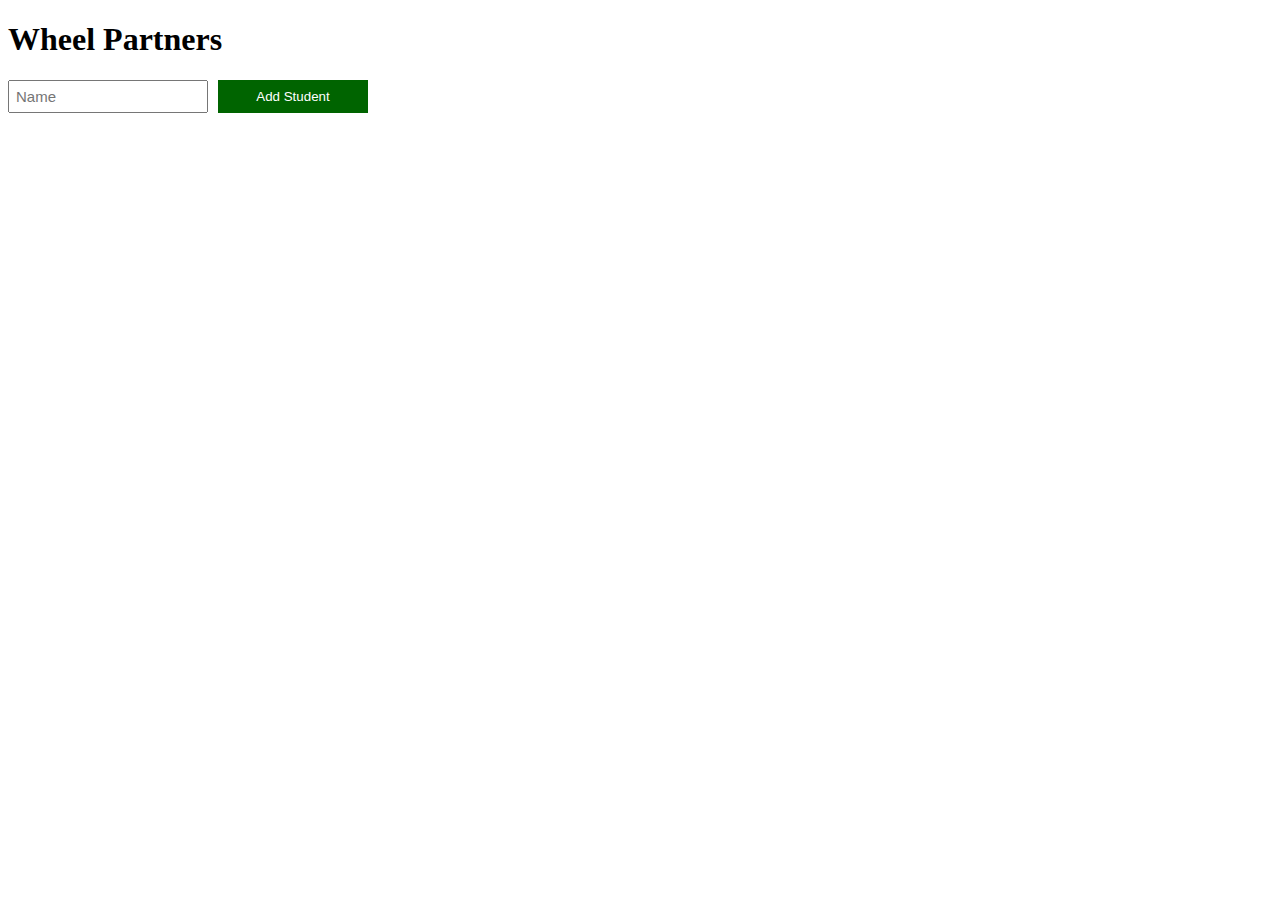
==== ui/index.html @ 926783c5 "Introduce a gui" ====
<!DOCTYPE html>
<html lang="en">
  <head>
    <title>Wheel Partners</title>
    <link rel="stylesheet" href="style.css" />
    <script defer src="index.js"></script>
  </head>
  <body>
    <h1>Wheel Partners</h1>
    </div>
    <div class="new-student">
      <input id="new-student-name" placeholder="Name" />
      <button id="js-add-student-button">Add Student</button>
    </div>
    <div id="js-student-list"></div>
  </body>
</html>
---- ui/style.css ----
.new-student {
  display: grid;
  grid-template-columns: 200px 150px 100px;
  align-items: center;
  column-gap: 10px;
  row-gap: 10px;
}
.new-student {
  margin-bottom: 10px;
}
.new-student * {
  height: 100%;
  box-sizing: border-box;
}
.new-student input {
  padding: 6px;
  font-size: 15px;
}

.new-student button {
  background-color: darkgreen;
  color: white;
  border: none;
  cursor: pointer;
}

#js-student-list button {
  padding: 10px 0px;
  font-size: 15px;
  cursor: pointer;
}

table {
  width: 100%;
  margin: 0;
  padding: 0;
}

tr {
  display: grid;
  grid-template-columns: 1fr 1fr;
  align-items: baseline;
}

td h3 {
  text-align: center;
}

.delete-student {
  background-color: darkred;
  width: 100%;
  color: wheat;
  border: none;
}
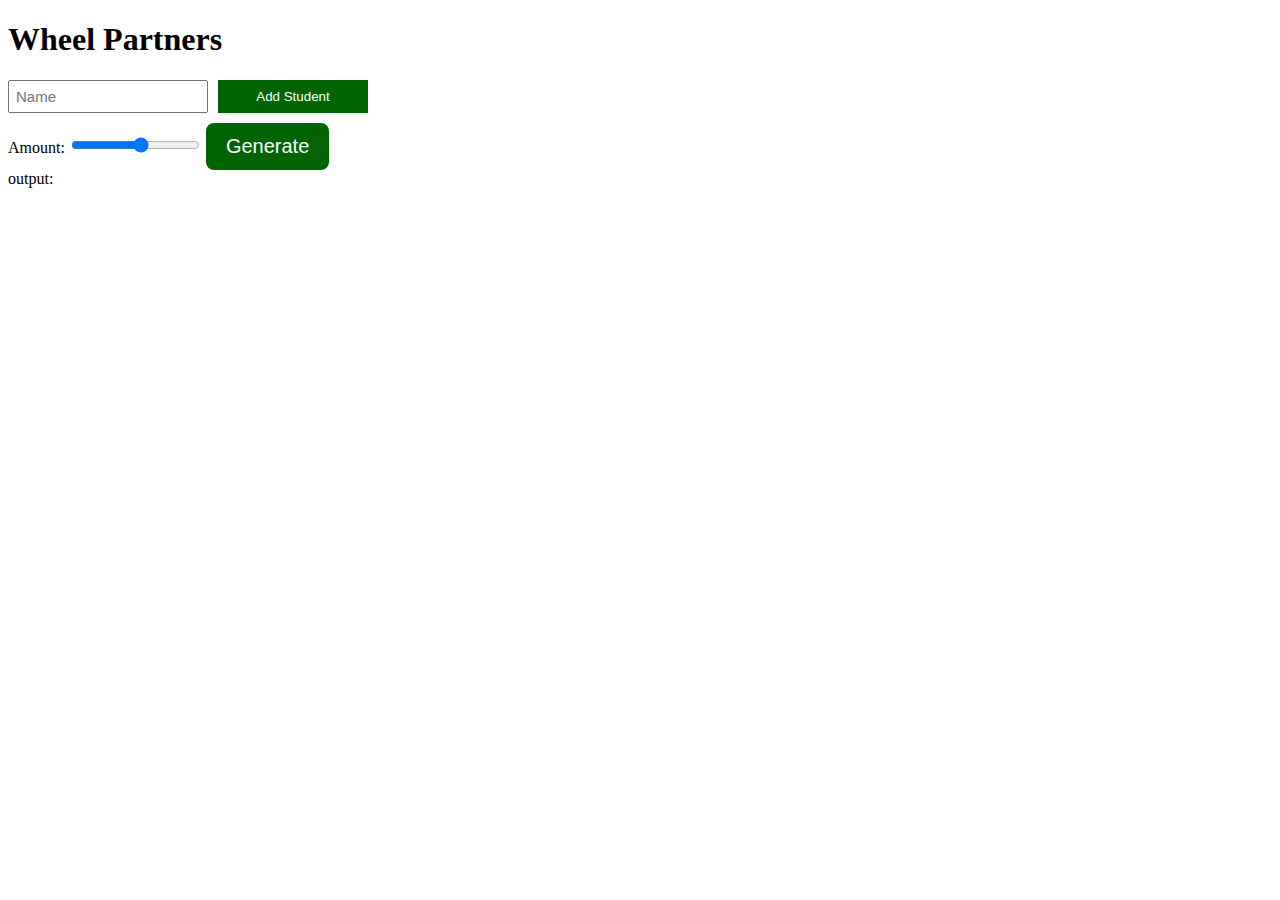
==== commit 12af2e63: "Add generation functionality" ====
--- a/ui/index.html
+++ b/ui/index.html
@@ -3,7 +3,7 @@
   <head>
     <title>Wheel Partners</title>
     <link rel="stylesheet" href="style.css" />
-    <script defer src="index.js"></script>
+    <script src="./index.js" type="module"></script>
   </head>
   <body>
     <h1>Wheel Partners</h1>
@@ -13,5 +13,11 @@
       <button id="js-add-student-button">Add Student</button>
     </div>
     <div id="js-student-list"></div>
+    <div id="settings">
+      <label for="amount">Amount:</label>
+      <input type="range" name="" id="amount" min="1" max="12" step="1">
+      <button id="js-generate-button">Generate</button>
+    </div>
+    <div id="js-output">output:</div>
   </body>
 </html>
--- a/ui/style.css
+++ b/ui/style.css
@@ -17,7 +17,8 @@
   font-size: 15px;
 }
 
-.new-student button {
+.new-student button,
+#js-generate-button {
   background-color: darkgreen;
   color: white;
   border: none;
@@ -30,16 +31,16 @@
   cursor: pointer;
 }
 
+#js-generate-button {
+  font-size: 20px;
+  padding: 12px 20px;
+  border-radius: 8px;
+}
+
 table {
   width: 100%;
   margin: 0;
   padding: 0;
-}
-
-tr {
-  display: grid;
-  grid-template-columns: 1fr 1fr;
-  align-items: baseline;
 }
 
 td h3 {
@@ -49,6 +50,6 @@
 .delete-student {
   background-color: darkred;
   width: 100%;
-  color: wheat;
+  color: white;
   border: none;
 }
